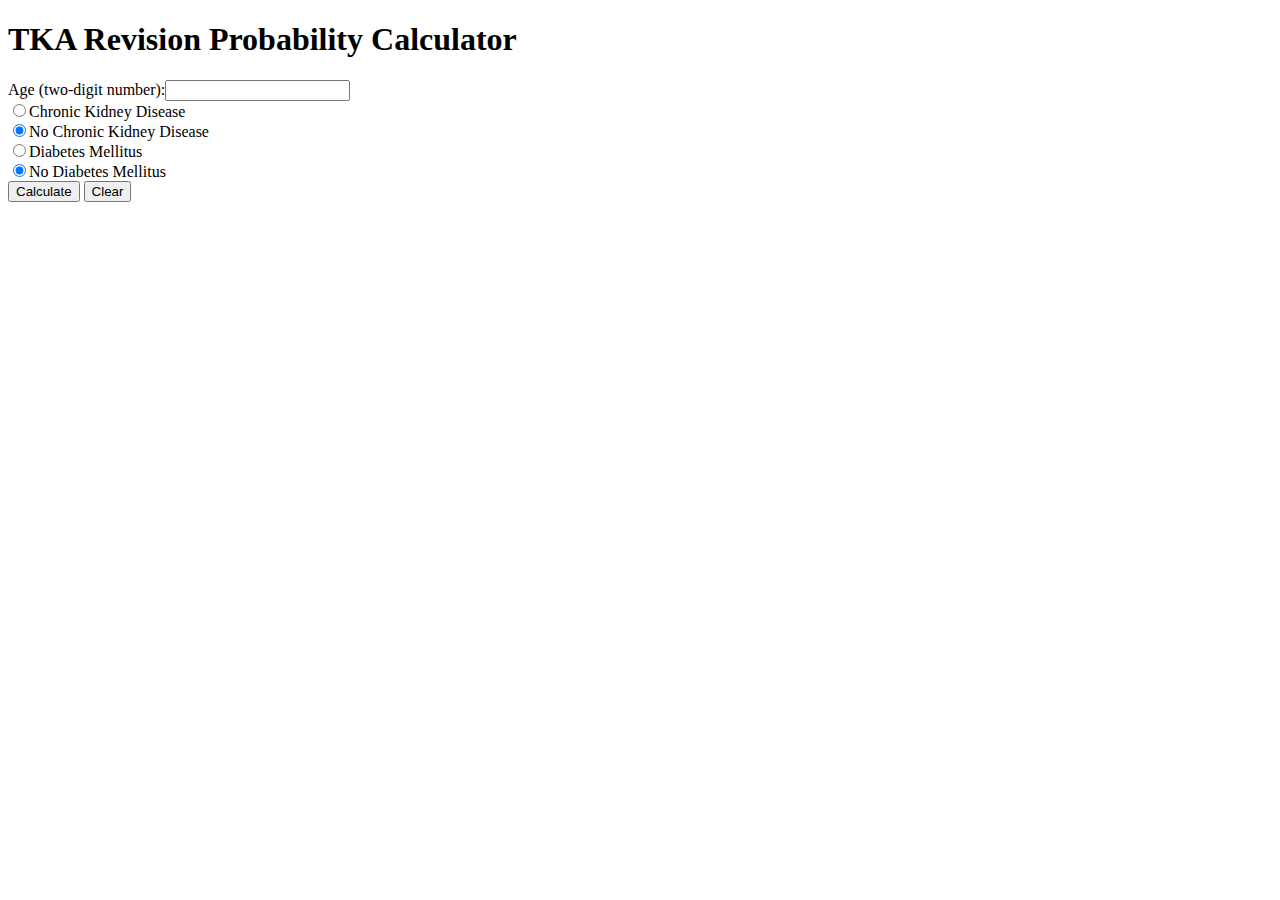
==== index.html @ b0a084b3 "Update index.html" ====
<!DOCTYPE html>
<!--
To change this license header, choose License Headers in Project Properties.
To change this template file, choose Tools | Templates
and open the template in the editor.
-->
<html>
    <head>
        <title>TKA Revision Probability Calculator</title>
        <meta charset="UTF-8">
        <meta name="viewport" content="width=device-width, initial-scale=1.0">
        <script src="http://code.jquery.com/jquery-1.10.1.min.js"></script>
        <script type="text/javascript" src="java.js"></script>
        <link rel="stylesheet" type="text/css" href="css.css"/>
    </head>
    <body>
      <h1>TKA Revision Probability Calculator</h1>
      <form action="">
        Age (two-digit number):<input type="text" name="Age"><br>
        <input type="radio" name="CKD1" value="1">Chronic Kidney Disease <br>
        <input type="radio" name="CKD0" value="0" checked>No Chronic Kidney Disease <br>
        <input type="radio" name="DM1" value="1">Diabetes Mellitus <br>
        <input type="radio" name="DM0" value="0" checked>No Diabetes Mellitus
        <br>
        <button type="button" name='Calculate'>Calculate</button>        
        <input type="reset" value="Clear">
      </form>
    </body>
</html>
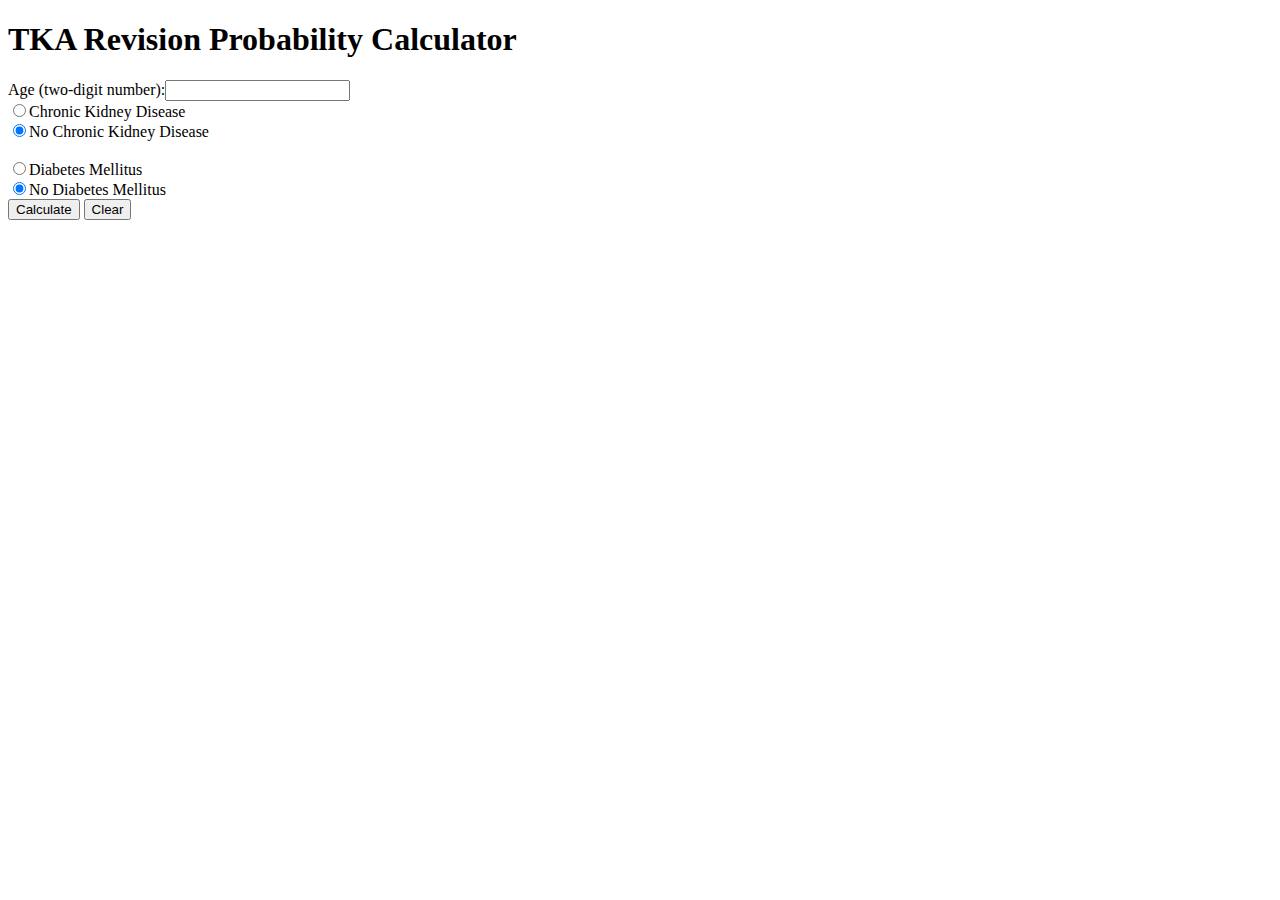
==== commit 65b0bf9a: "Update index.html" ====
--- a/index.html
+++ b/index.html
@@ -18,7 +18,9 @@
       <form action="">
         Age (two-digit number):<input type="text" name="Age"><br>
         <input type="radio" name="CKD1" value="1">Chronic Kidney Disease <br>
-        <input type="radio" name="CKD0" value="0" checked>No Chronic Kidney Disease <br>
+        <input type="radio" name="CKD0" value="0" checked>No Chronic Kidney Disease 
+        <br>
+        <br>
         <input type="radio" name="DM1" value="1">Diabetes Mellitus <br>
         <input type="radio" name="DM0" value="0" checked>No Diabetes Mellitus
         <br>
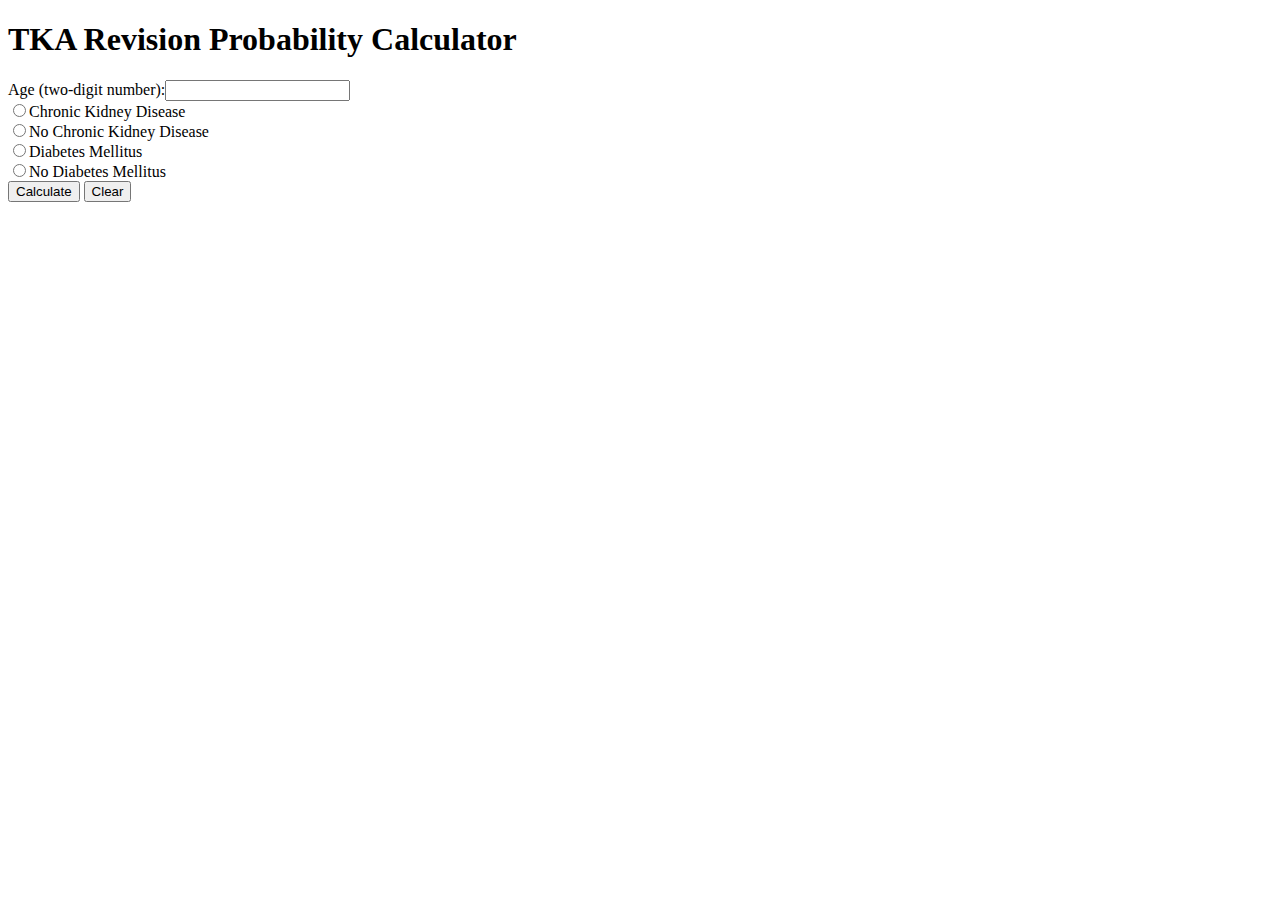
==== commit 57b5714b: "Update index.html" ====
--- a/index.html
+++ b/index.html
@@ -17,12 +17,11 @@
       <h1>TKA Revision Probability Calculator</h1>
       <form action="">
         Age (two-digit number):<input type="text" name="Age"><br>
-        <input type="radio" name="CKD1" value="1">Chronic Kidney Disease <br>
-        <input type="radio" name="CKD0" value="0" checked>No Chronic Kidney Disease 
+        <input type="radio" name="CKD" value="1">Chronic Kidney Disease <br>
+        <input type="radio" name="CKD" value="0">No Chronic Kidney Disease 
         <br>
-        <br>
-        <input type="radio" name="DM1" value="1">Diabetes Mellitus <br>
-        <input type="radio" name="DM0" value="0" checked>No Diabetes Mellitus
+        <input type="radio" name="DM" value="1">Diabetes Mellitus <br>
+        <input type="radio" name="DM" value="0">No Diabetes Mellitus
         <br>
         <button type="button" name='Calculate'>Calculate</button>        
         <input type="reset" value="Clear">
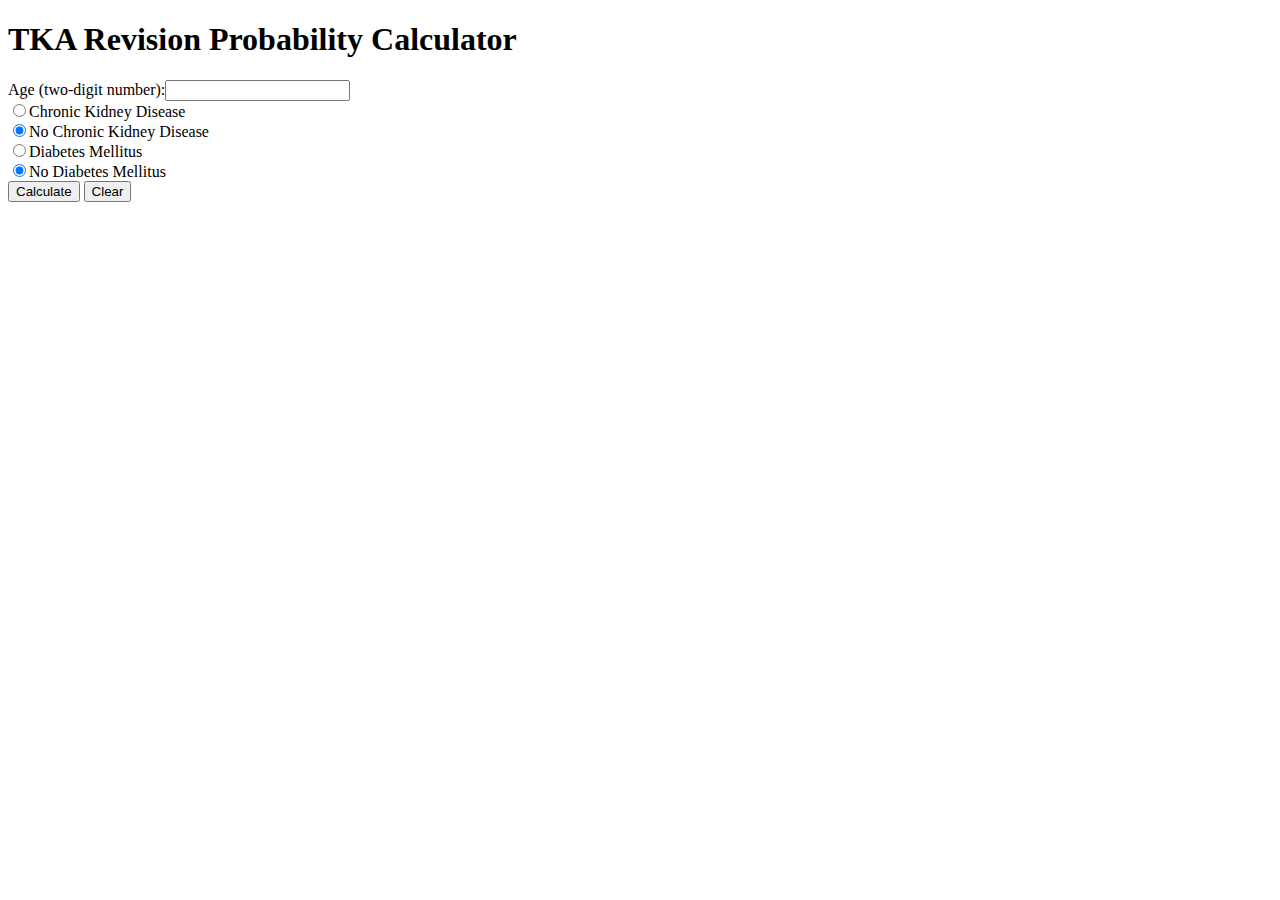
==== commit c5f22550: "Update index.html" ====
--- a/index.html
+++ b/index.html
@@ -14,17 +14,19 @@
         <link rel="stylesheet" type="text/css" href="css.css"/>
     </head>
     <body>
-      <h1>TKA Revision Probability Calculator</h1>
-      <form action="">
-        Age (two-digit number):<input type="text" name="Age"><br>
-        <input type="radio" name="CKD" value="1">Chronic Kidney Disease <br>
-        <input type="radio" name="CKD" value="0">No Chronic Kidney Disease 
-        <br>
-        <input type="radio" name="DM" value="1">Diabetes Mellitus <br>
-        <input type="radio" name="DM" value="0">No Diabetes Mellitus
-        <br>
-        <button type="button" name='Calculate'>Calculate</button>        
-        <input type="reset" value="Clear">
-      </form>
+        <h1>TKA Revision Probability Calculator</h1>
+        <div id='div1'>
+            <form action="">
+                Age (two-digit number):<input type="text" name="Age"><br>
+                <input type="radio" name="CKD" value="1">Chronic Kidney Disease <br>
+                <input type="radio" name="CKD" value="0" checked>No Chronic Kidney Disease 
+                <br>
+                <input type="radio" name="DM" value="1">Diabetes Mellitus <br>
+                <input type="radio" name="DM" value="0" checked>No Diabetes Mellitus
+                <br>
+                <button type="button" name='Calculate'>Calculate</button>        
+                <input type="reset" value="Clear">
+            </form>
+        </div>
     </body>
 </html>
